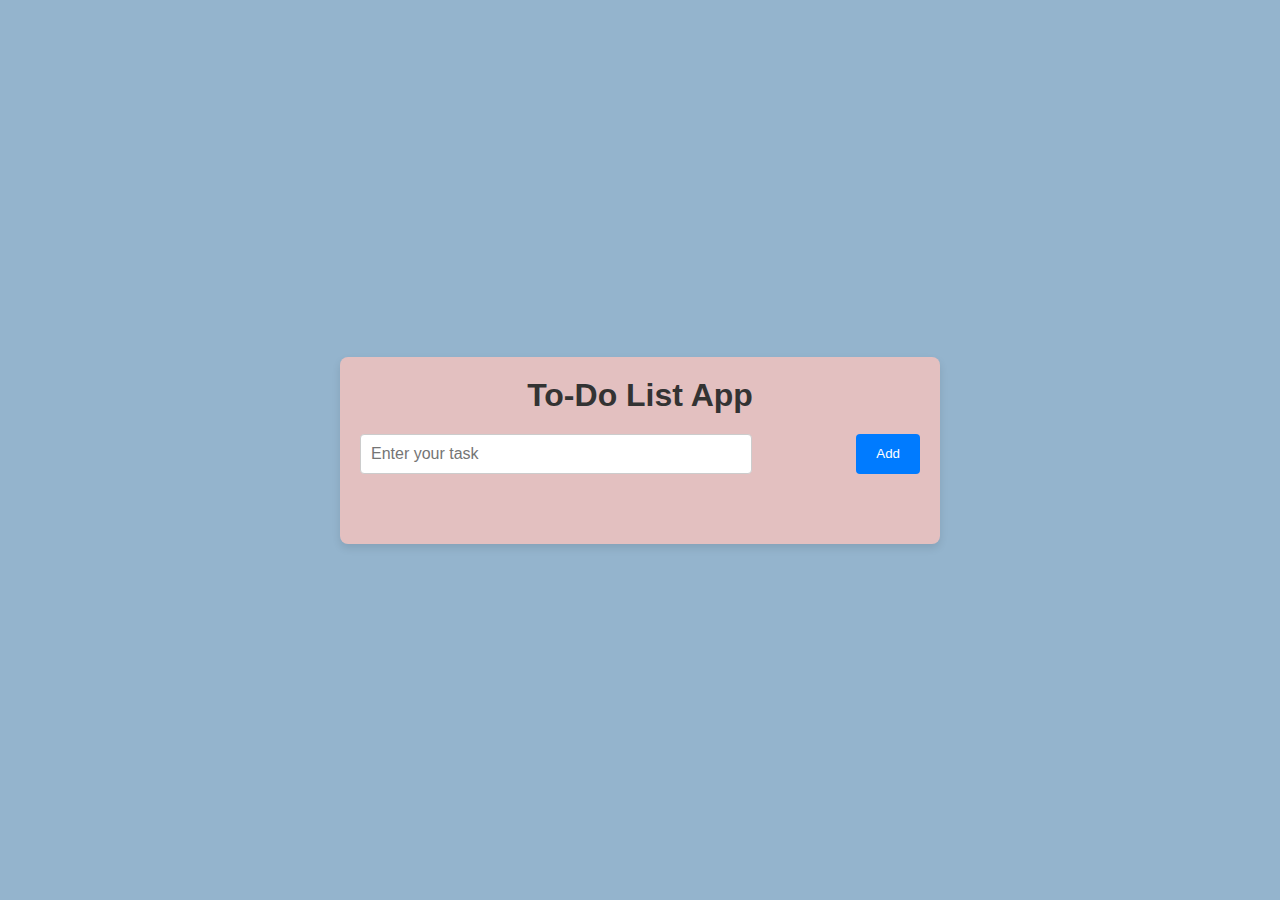
==== MODUL2/Demo2/index.html @ 66fae0ff "Add files via upload" ====
<!DOCTYPE html>
<html lang="en">
<head>
    <meta charset="UTF-8">
    <meta name="viewport" content="width=device-width, initial-scale=1.0">
    <title>To-Do List App</title>
    <link rel="stylesheet" href="style.css">
</head>
<body>
    <div class="container">
        <h1>To-Do List App</h1>
        <div class="input-section">
            <input type="text" id="taskInput" placeholder="Enter your task">
            <button id="addBtn">Add</button>
        </div>
        <ul id="taskList"></ul>
    </div>

    <script src="script.js"></script>
</body>
</html>
---- MODUL2/Demo2/style.css ----
* {
    margin: 0;
    padding: 0;
    box-sizing: border-box;
}

body {
    font-family: Arial, sans-serif;
    background-color: #94b4cd;
    display: flex;
    justify-content: center;
    align-items: center;
    height: 100vh;
}

.container {
    background-color: #e3c0c0;
    padding: 20px;
    border-radius: 8px;
    box-shadow: 0 4px 8px rgba(0, 0, 0, 0.1);
    width: 600px;
    text-align: center;
}

h1 {
    color: #333;
    margin-bottom: 20px;
}

.input-section {
    display: flex;
    justify-content: space-between;
    margin-bottom: 50px;
}

#taskInput {
    width: 70%;
    padding: 10px;
    border: 1px solid #ccc;
    border-radius: 4px;
    font-size: 16px;
}

#addBtn {
    padding: 10px 20px;
    background-color: #007BFF;
    color: white;
    border: none;
    border-radius: 4px;
    cursor: pointer;
}

#addBtn:hover {
    background-color: #0056b3;
}

ul {
    list-style: none;
}

li {
    background-color: #f7f7f7;
    padding: 10px;
    border: 1px solid #ddd;
    border-radius: 4px;
    display: flex;
    justify-content: space-between;
    align-items: center;
    margin-bottom: 10px;
}

li span {
    flex-grow: 1;
    text-align: left;
}

button {
    margin-left: 5px;
    padding: 6px 10px;
    border: none;
    border-radius: 4px;
    cursor: pointer;
}

button.editBtn {
    background-color: #ffc107;
    color: white;
}

button.deleteBtn {
    background-color: #dc3545;
    color: white;
}

button.editBtn:hover {
    background-color: #e0a800;
}

button.deleteBtn:hover {
    background-color: #c82333;
}
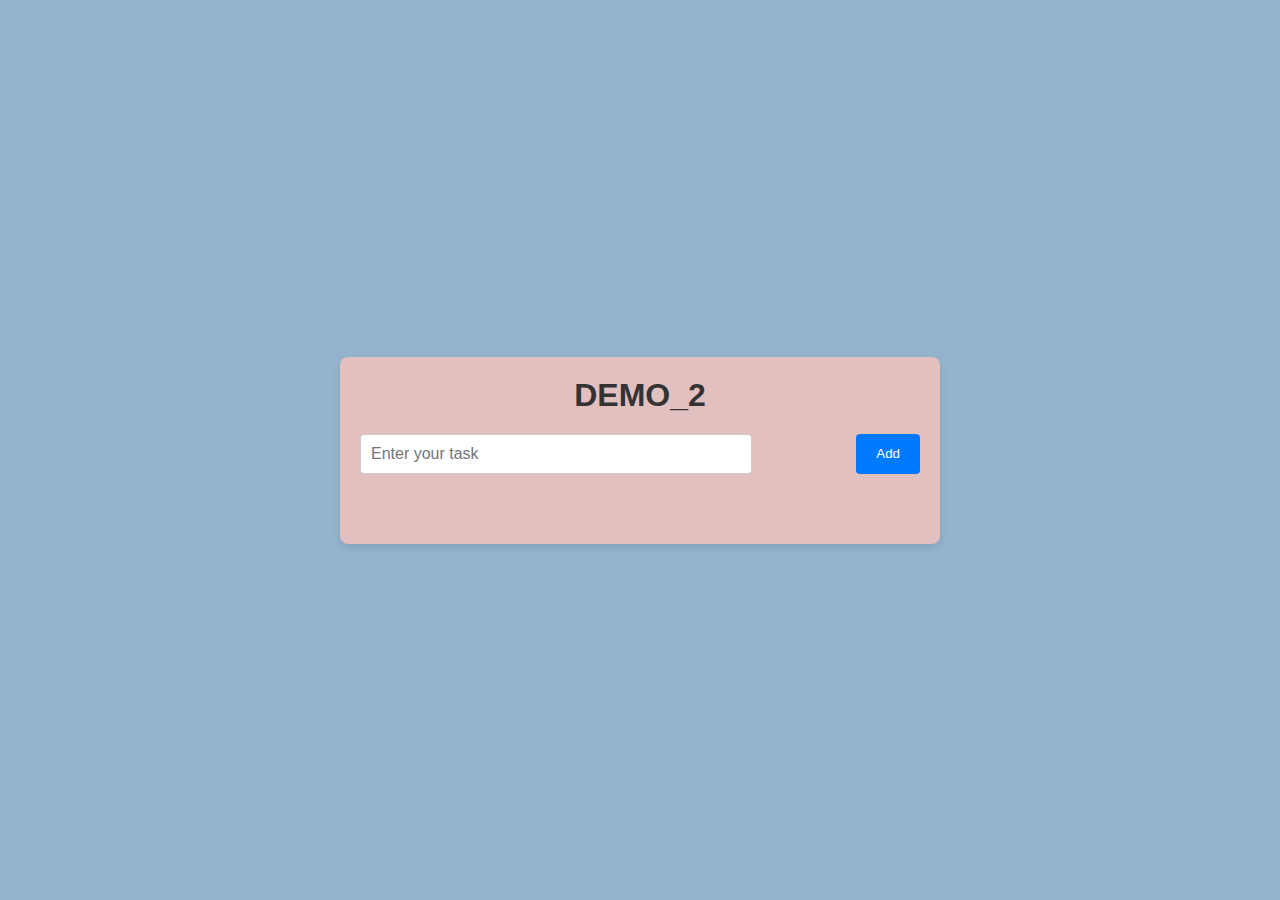
==== commit 12ea35fa: "Update index.html" ====
--- a/MODUL2/Demo2/index.html
+++ b/MODUL2/Demo2/index.html
@@ -8,7 +8,7 @@
 </head>
 <body>
     <div class="container">
-        <h1>To-Do List App</h1>
+        <h1>DEMO_2</h1>
         <div class="input-section">
             <input type="text" id="taskInput" placeholder="Enter your task">
             <button id="addBtn">Add</button>
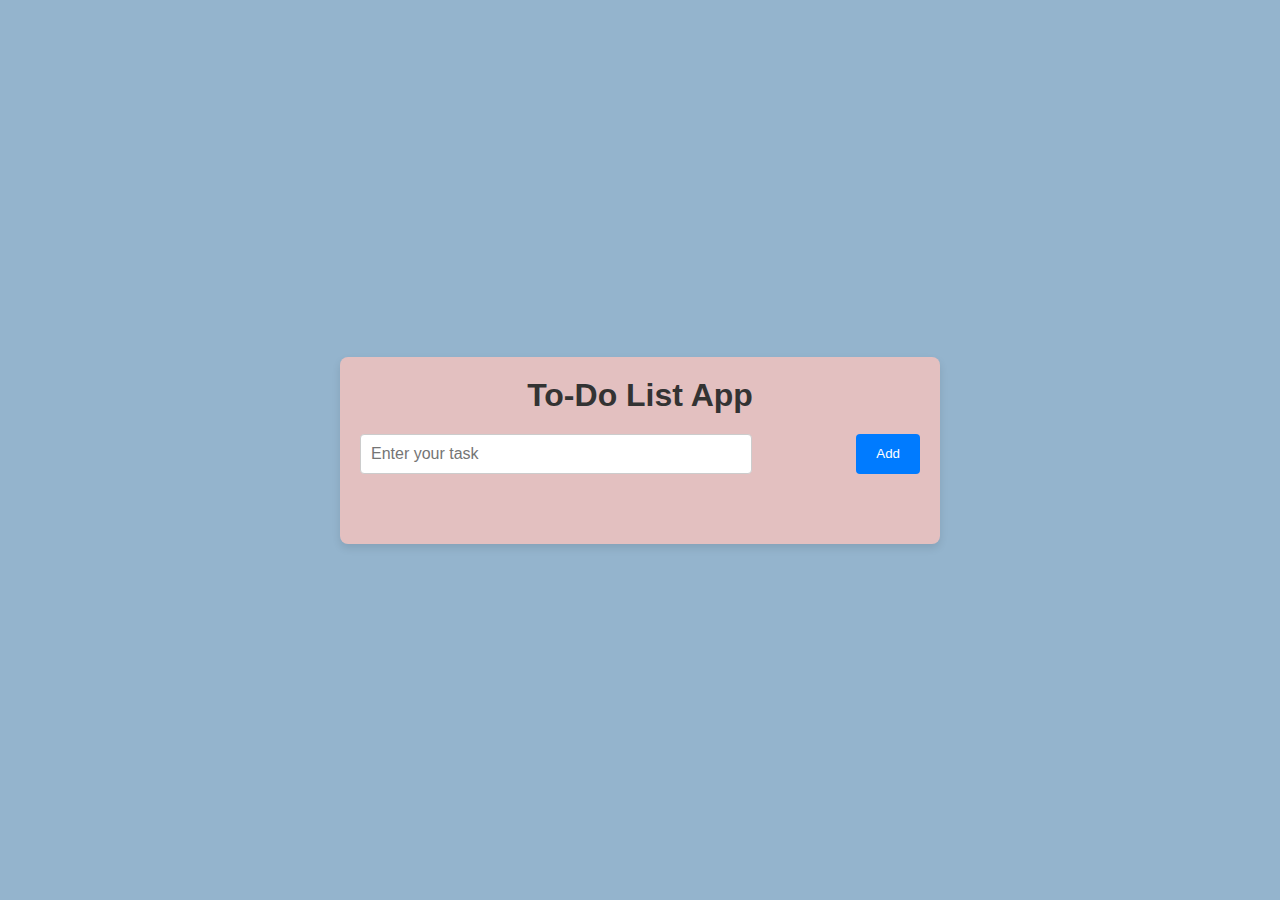
==== commit 19e3d887: "Update index.html" ====
--- a/MODUL2/Demo2/index.html
+++ b/MODUL2/Demo2/index.html
@@ -3,12 +3,12 @@
 <head>
     <meta charset="UTF-8">
     <meta name="viewport" content="width=device-width, initial-scale=1.0">
-    <title>To-Do List App</title>
+    <title>DEMO_2</title>
     <link rel="stylesheet" href="style.css">
 </head>
 <body>
     <div class="container">
-        <h1>DEMO_2</h1>
+        <h1>To-Do List App</h1>
         <div class="input-section">
             <input type="text" id="taskInput" placeholder="Enter your task">
             <button id="addBtn">Add</button>
